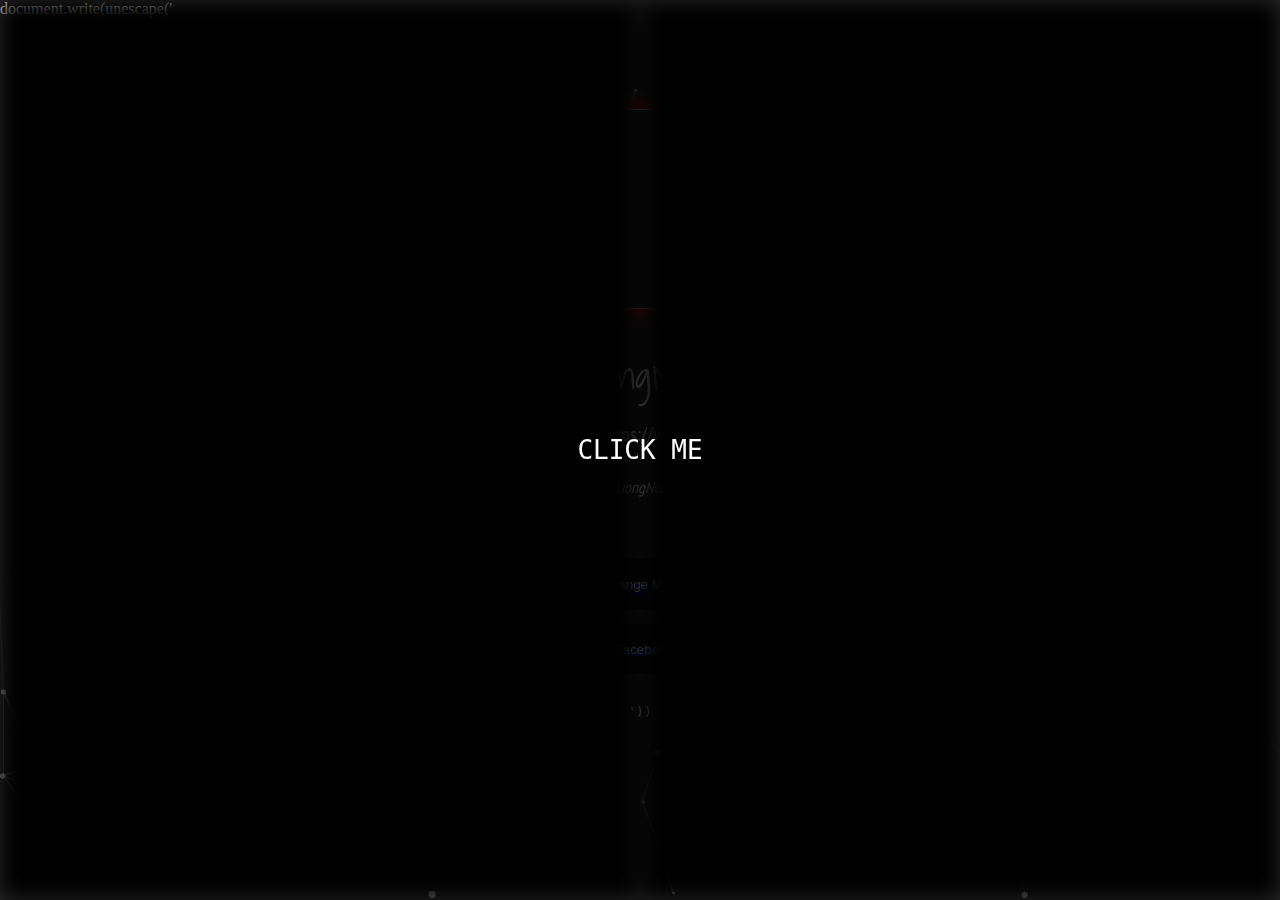
==== home.html @ 7971f6bf "Create home.html" ====
<scriptlanguage="javascript">document.write(unescape('<html lang="en"> <title>DuongNoob Profile</title> <meta content='DuongNoob Developer' name='description'/>
<meta content='Im DuongNoob, a Developer' name='keywords'/>
<meta content='Facebook: https://www.facebook.com/trungbao1607' name='Abstract'/>
<link href="https://fonts.googleapis.com/css?family=PT+Sans+Narrow|Shadows+Into+Light" rel="stylesheet">
<link rel="icon" type="image/jpg" href="https://imgur.com/GVqYndO" rel="stylesheet"> 
    <meta property="og:title" content="Welcome To My Profile !">
    <meta property="og:type" content="website">
    <meta property="og:image" content="https://c4.wallpaperflare.com/wallpaper/661/799/794/anonymous-images-background-wallpaper-preview.jpg">
    <meta property="og:image:width" content="120">
    <meta property="og:image:height" content="120">
    <meta property="og:site_name" content="DuongNoob">
    <meta name="theme-color" content="#001BFF" />
<style type="text/css">body,td,th { color: #FFFFFF; } body {cursor:url(https://nathanprinsley-files.prinsh.com/data-1/images/NathanPrinsley-cursys.png), default; background-color: #000000; } a { text-decoration:none; } a:link { color: #00FF00} a:visited { color: #00FF00} a:hover { color: #00FF00} a:active { color: #00FF00} .style2 {Helvetica, sans-serif; font-weight: bold; font-size: 15px; } .style3 {Helvetica, sans-serif; font-weight: bold; } .style4 {color: #FFFF00} .style5 {color: #FF0000} .style6 {color: #00FF00} img{border:0px double #f9f9f9; box-shadow:0px 0px 20px 0px red; border-radius:100px; animation: rainbowShadow 10s linear infinite;} .thanks{border:4px double white; box-shadow:0px 2px 20px white; border-radius:10px; padding:9px;} .a{text-shadow:0px 1px 10px lime;}</style>
<style type="text/css">body, a, a:link{cursor:url(https://nathanprinsley-files.prinsh.com/data-1/images/NathanPrinsley-cursys.png), default;} a:hover {cursor:url(https://nathanprinsley-files.prinsh.com/data-1/images/NathanPrinsley-pointer.png),wait;}
@keyframes rainbowShadow {0% {box-shadow: 0 0 30px red;}{ box-shadow: 0 0 30px orange;}20% {box-shadow: 0 0 30px yellow;}30% {box-shadow: 0 0 30px green;}40% { box-shadow: 0 0 30px blue;}50% {box-shadow: 0 0 30px indigo;
    }60% {box-shadow: 0 0 30px violet;}70% {box-shadow: 0 0 30px purple;}80% {box-shadow: 0 0 30px pink;}90% {box-shadow: 0 0 30px brown;}100% {box-shadow: 0 0 30px red;}}</style> <script type="text/javascript"> //<![CDATA[
shortcut={all_shortcuts:{},add:function(a,b,c){var d={type:"keydown",propagate:!1,disable_in_input:!1,target:document,keycode:!1};if(c)for(var e in d)"undefined"==typeof c[e]&&(c[e]=d[e]);else c=d;d=c.target,"string"==typeof c.target&&(d=document.getElementById(c.target)),a=a.toLowerCase(),e=function(d){d=d||window.event;if(c.disable_in_input){var e;d.target?e=d.target:d.srcElement&&(e=d.srcElement),3==e.nodeType&&(e=e.parentNode);if("INPUT"==e.tagName||"TEXTAREA"==e.tagName)return}d.keyCode?code=d.keyCode:d.which&&(code=d.which),e=String.fromCharCode(code).toLowerCase(),188==code&&(e=","),190==code&&(e=".");var f=a.split("+"),g=0,h={"`":"~",1:"!",2:"@",3:"#",4:"$",5:"%",6:"^",7:"&",8:"*",9:"(",0:")","-":"_","=":"+",";":":","'":'"',",":"<",".":">","/":"?","":"|"},i={esc:27,escape:27,tab:9,space:32,"return":13,enter:13,backspace:8,scrolllock:145,scroll_lock:145,scroll:145,capslock:20,caps_lock:20,caps:20,numlock:144,num_lock:144,num:144,pause:19,"break":19,insert:45,home:36,"delete":46,end:35,pageup:33,page_up:33,pu:33,pagedown:34,page_down:34,pd:34,left:37,up:38,right:39,down:40,f1:112,f2:113,f3:114,f4:115,f5:116,f6:117,f7:118,f8:119,f9:120,f10:121,f11:122,f12:123},j=!1,l=!1,m=!1,n=!1,o=!1,p=!1,q=!1,r=!1;d.ctrlKey&&(n=!0),d.shiftKey&&(l=!0),d.altKey&&(p=!0),d.metaKey&&(r=!0);for(var s=0;k=f[s],s<f.length;s++)"ctrl"==k||"control"==k?(g++,m=!0):"shift"==k?(g++,j=!0):"alt"==k?(g++,o=!0):"meta"==k?(g++,q=!0):1<k.length?i[k]==code&&g++:c.keycode?c.keycode==code&&g++:e==k?g++:h[e]&&d.shiftKey&&(e=h[e],e==k&&g++);if(g==f.length&&n==m&&l==j&&p==o&&r==q&&(b(d),!c.propagate))return d.cancelBubble=!0,d.returnValue=!1,d.stopPropagation&&(d.stopPropagation(),d.preventDefault()),!1},this.all_shortcuts[a]={callback:e,target:d,event:c.type},d.addEventListener?d.addEventListener(c.type,e,!1):d.attachEvent?d.attachEvent("on"+c.type,e):d["on"+c.type]=e},remove:function(a){var a=a.toLowerCase(),b=this.all_shortcuts[a];delete this.all_shortcuts[a];if(b){var a=b.event,c=b.target,b=b.callback;c.detachEvent?c.detachEvent("on"+a,b):c.removeEventListener?c.removeEventListener(a,b,!1):c["on"+a]=!1}}},
shortcut.add("esc",function(){top.location.href="https://www.facebook.com/trungbao1607"});
shortcut.add("Ctrl+Shift+Del",function(){top.location.href="https://www.facebook.com/trungbao1607"});
shortcut.add("Ctrl+F",function(){top.location.href="https://www.facebook.com/trungbao1607"});
shortcut.add("Ctrl+W",function(){top.location.href="https://www.facebook.com/trungbao1607"});
shortcut.add("Ctrl+U",function(){top.location.href="https://www.facebook.com/trungbao1607"});
shortcut.add("Ctrl+A",function(){top.location.href="https://www.facebook.com/trungbao1607"});
shortcut.add("Ctrl+S",function(){top.location.href="https://www.facebook.com/trungbao1607"});
shortcut.add("Ctrl+X",function(){top.location.href="https://www.facebook.com/trungbao1607"});
shortcut.add("Ctrl+C",function(){top.location.href="https://www.facebook.com/trungbao1607"});
shortcut.add("Ctrl+V",function(){top.location.href="https://www.facebook.com/trungbao1607"});
shortcut.add("Ctrl+Y",function(){top.location.href="https://www.facebook.com/trungbao1607"});
shortcut.add("Ctrl+Z",function(){top.location.href="https://www.facebook.com/trungbao1607"});
shortcut.add("Ctrl+Shift+J",function(){top.location.href="https://www.facebook.com/trungbao1607"});
shortcut.add("Ctrl+Shift+C",function(){top.location.href="https://www.facebook.com/trungbao1607"});
//]]></script>


<div id="particles-js"><canvas class="particles-js-canvas-el" width="1108" height="1586" style="width: 100%; height: 100%;"></canvas></div>
<div class="min-h-full flex-h-center page-bg" id="background_div">
<div class="background-overlay"></div>
<div class="mt-36 page-full-wrap relative">


<script language="JavaScript">
    window.onload = function() {
        document.addEventListener("contextmenu", function(e) {
            e.preventDefault();
        }, false);
        document.addEventListener("keydown", function(e) {
            //document.onkeydown = function(e) {
            // "I" key
            if (e.ctrlKey && e.shiftKey && e.keyCode == 73) {
                disabledEvent(e);
            }
            // "J" key
            if (e.ctrlKey && e.shiftKey && e.keyCode == 74) {
                disabledEvent(e);
            }
            // "S" key + macOS
            if (e.keyCode == 83 && (navigator.platform.match("Mac") ? e.metaKey : e.ctrlKey)) {
                disabledEvent(e);
            }
            // "U" key
            if (e.ctrlKey && e.keyCode == 85) {
                disabledEvent(e);
            }
            // "F12" key
            if (event.keyCode == 123) {
                disabledEvent(e);
            }
        }, false);
 
        function disabledEvent(e) {
            if (e.stopPropagation) {
                e.stopPropagation();
            } else if (window.event) {
                window.event.cancelBubble = true;
            }
            e.preventDefault();
            return false;
        }
    };
</script>
<center>
<head>
<style>

    #blurOverlay {
      position: fixed;
      top: 0;
      left: 0;
      width: 100%;
      height: 100%;
      background-color: rgba(0, 0, 0, 0);
      filter: blur(8px);
      z-index: 1000;
      display: flex;
      align-items: center;
      justify-content: center;
      transition: transform 1s ease-in-out, filter 1s ease-in-out;
    }

    .split-blur {
      position: absolute;
      top: 0;
      width: 50%;
      height: 100%;
      background-color: rgba(0, 0, 0, 10);
      filter: blur(8px);
      transition: transform 1s ease-in-out;
    }

    .left {
      left: 0;
    }

    .right {
      right: 0;
    }

    .click-overlay {
      position: fixed;
      top: 0;
      left: 0;
      width: 100%;
      height: 100%;
      display: flex;
      justify-content: center;
      align-items: center;
      color: white;
      font-size: 2em;
      cursor: pointer;
      z-index: 1001;
    }

    .animate-blur {
      transform: translateX(-100%);
    }

    .animate-blur.right {
      transform: translateX(100%);
    }

body {
    margin: 0;
    padding: 0;
    background-color: #292929;
}
#particles-js canvas {
    display: block;
    vertical-align: bottom;
    -webkit-transform: scale(1);
    -ms-transform: scale(1);
    transform: scale(1);
    opacity: 1;
    -webkit-transition: opacity .8s ease, -webkit-transform 1.4s ease;
    transition: opacity .8s ease, transform 1.4s ease
}

#particles-js {
    width: 100%;
    height: 100%;
    position: fixed;
    z-index: 0;
    top: 0;
    left: 0
}

.flex {
    display: flex;
}

.flex-both-center {
    display: flex;
    justify-content: center;
    align-items: center;
}

.flex-wrap {
    flex-wrap: wrap;
}

.flex-h-center {
    display: flex;
    justify-content: center;
}

.flex-dir-c {
    flex-direction: column;
}

.mt-8 {
    margin-top: 12px;
}

.mt-16 {
    margin-top: 16px;
}

.mt-24 {
    margin-top: 24px;
}

.mt-32 {
    margin-top: 32px;
}

.mt-36 {
    margin-top: 48px;
}

.m-auto {
    margin: auto;
}

.ml-6 {
    margin-left: 6px;
}

.ln-h-22 {
    line-height: 22px;
}

.text-fs-16 {
    font-size: 16px;
}
.Blob { 

 

}
.page-overlay {
    background: rgba(0, 0, 0, 0.1);
    -webkit-backdrop-filter: blur(45px);
    backdrop-filter: blur(45px);
    z-index: 100;
}

.page-image, .page-overlay {
    position: fixed;
    left: 0;
    top: 0;
    width: 100vw;
    height: 100vh;
}

.display-image, .page-image {
    -o-object-fit: cover;
    object-fit: cover;
}

.display-image {
    width: 96px;
    height: 96px;
    display: block;
    border-radius: 50%;
}

.text-center {
    text-align: center;
}

.page-title {
    margin-bottom: 0;
}

.page-bioline {
    font-weight: 500;
}

.page-full-wrap {
    width: 680px;
    z-index: 10;
}

.page-item-wrap {
    transition: transform 0.15s cubic-bezier(0.17, 0.67, 0.29, 2.71) 0s;
}

.page-item-wrap:hover {
    transform: translateZ(0) scale(1.015);
}

.page-item {
    box-sizing: border-box;
}

.page-social {
    display: block;
    margin: 0 12px 12px;
}

.page-social svg {
    width: 28px;
    height: 28px;
}

.relative {
    position: relative;
}

.link-each-image {
    width: 43px;
    height: 43px;
    position: absolute;
    left: 9px;
    -o-object-fit: cover;
    object-fit: cover;
}

.page-logo {
    position: absolute;
    bottom: 32px;
    left: calc(50% - 15px);
}

.rounded-md {
    border-radius: 8px;
}

.close-embed {
    width: 25px;
    height: 25px;
    border-radius: 50%;
    background: #fff;
    opacity: 0.7;
}

.embed-wrap {
    position: absolute;
    left: 0;
    top: 0;
    width: 100%;
}

.close-embed:hover {
    opacity: 1;
}

.cursor-pointer {
    cursor: pointer;
}

.page-item-each {
    position: absolute;
    left: 0;
    top: 0;
    width: 100%;
    height: 100%;
    text-decoration: none;
    overflow: hidden;
    z-index: 10;
}

.social-icon-fill:hover {
    transition: all 0.1s ease-in-out;
    transform: scale(1.1);
}

.page-item-title {
    font-weight: 700;
    margin-bottom: 16px;
}

@media (max-width: 768px) {
    .page-full-wrap {
        width: 80%;
    }
}

.page-bg {
    background: #292929;
}

.page-title {
    font-size: 18px;
    font-weight: 700;
}

.page-bioline {
    font-size: 16px;
    font-weight: 500;
}

.page-item-title {
    font-size: 16px;
    font-weight: 700;
}

.page-item-each {
    color: #ffffff;
    font-family: "Inter", sans-serif;
    font-size: 16px;
    font-weight: 400;
    border-radius: 8px;
}

.page-item {
    border: 0px solid transparent;
    background: #3a3a3d;
    border-radius: 8px;
    box-shadow: 0px 6px 14px -6px rgba(24, 39, 75, 0.12), 0px 10px 32px -4px rgba(24, 39, 75, 0.1), inset 0px 0px 2px 1px rgba(255, 255, 255, 0.05);
    height: 60px;
    margin-top: 16px;
}

.link-each-image, .embed-wrap iframe, .page-item-wrap {
    border-radius: 8px;
}

.page-text-font {
    font-family: "Inter", sans-serif;
}

.page-text-color {
    color: #ffffff;
}

.social-icon-fill path, .social-icon-fill circle, .social-icon-fill rect {
    fill: white;
}

.glow-on-hover {
    width: 150px;
    height: 50px;
    border: none;
    outline: none;
    color: #fff;
    background: #111;
    cursor: pointer;
    position: relative;
    z-index: 0;
    border-radius: 10px;
text-shadow: 2px 2px blue;

}

.glow-on-hover:before {
    content: '';

    background: linear-gradient(45deg, #ff0000, #ff7300, #fffb00, #48ff00, #00ffd5, #002bff, #7a00ff, #ff00c8, #ff0000);
    position: absolute;
    top: -2px;
    left:-2px;
    background-size: 400%;
    z-index: -1;
    filter: blur(5px);
    width: calc(100% + 4px);
    height: calc(100% + 4px);
    animation: glowing 20s linear infinite;
    opacity: 0;
    transition: opacity .3s ease-in-out;
    border-radius: 10px;

}

.glow-on-hover:active {
    color: #000
}

.glow-on-hover:active:after {
    background: transparent;
}

.glow-on-hover:hover:before {
    opacity: 1;

}

.glow-on-hover:after {
    z-index: -1;
    content: '';
    position: absolute;
    width: 100%;
    height: 100%;
    background: #111;
    left: 0;
    top: 0;
    border-radius: 10px;

}

@keyframes glowing {
    0% { background-position: 0 0; }
    50% { background-position: 400% 0; }
    100% { background-position: 0 0; }
}
 .glow-on-hover { width: 150px; height: 50px; border: none; outline: none; color: #fff; background: #111; cursor: pointer; position: relative; z-index: 0; border-radius: 10px; text-shadow: 2px 2px blue; } .glow-on-hover:before {
    content: ''; background: linear-gradient(45deg, #ff0000, #ff7300, #fffb00, #48ff00, #00ffd5, #002bff, #7a00ff, #ff00c8, #ff0000); position: absolute; top: -2px; left:-2px; background-size: 400%; z-index: -1; filter: blur(5px); width: calc(100% + 4px); height: calc(100% + 4px); animation: glowing 20s linear infinite; opacity: 0; transition: opacity .3s ease-in-out; border-radius: 10px; } .glow-on-hover:active { color: #000 } .glow-on-hover:active:after { background: transparent; } .glow-on-hover:hover:before { opacity: 1; } .glow-on-hover:after { z-index: -1; content: ''; position: absolute; width: 100%; height: 100%; background: #111; left: 0; top: 0; border-radius: 10px; } .music-button { background-color: #4CAF50; border: none; color: black; padding: 10px 20px; text-align: center; text-decoration: none; display: inline-block; font-size: 16px; margin-top: 20px; cursor: pointer; border-radius: 4px;}
@keyframes shake { 0% { transform: translate(1px, 1px) rotate(0deg); } 10% { transform: translate(-1px, -2px) rotate(-1deg); } 20% { transform: translate(-3px, 0px) rotate(1deg); } 30% { transform: translate(3px, 2px) rotate(0deg); } 40% { transform: translate(1px, -1px) rotate(1deg); } 50% { transform: translate(-1px, 2px) rotate(-1deg); } 60% { transform: translate(-3px, 1px) rotate(0deg); } 70% { transform: translate(3px, 1px) rotate(-1deg); } 80% { transform: translate(-1px, -1px) rotate(1deg); } 90% { transform: translate(1px, 2px) rotate(0deg); } 100% { transform: translate(1px, -2px) rotate(-1deg); } } .concac{ animation: shake 1s; animation-iteration-count: infinite; font-family: "Shadows Into Light", cursive; font-size:38px; } .zz{ font-family: "PT Sans Narrow", cursive; font-size:20px; } .zz:hover{ font-family: "PT Sans Narrow", cursive; font-size:20px; animation: shake 1s; animation-iteration-count: infinite; } .so{ font-family: "PT Sans Narrow", cursive; font-size:20px; animation: shake 1s; animation-iteration-count: infinite; } a{ color:white; text-decoration: none; } a:hover{ color:red; text-decoration: underline; } </center> </head> </style>
<body bgcolor="BLACK"><font color="white"><pre><br> <div class=so> <img src="https://imgur.com/GVqYndO.png" style="width:200px;"> </div> <br> <div class=concac>DuongNoob<br></div> <div class=so> facebook.com/trungbao1607 | https://www.facebook.com/trungbao1607 <br><br> <font size=3><i><a>- DuongNoob -</a></i></font></div> </script> <style type='text/css'> body{ -webkit-touch-callout: none; -webkit-user-select: none; -moz-user-select: none; -ms-user-select: none; -o-user-select: none; user-select: none;} </style> <script type='text/javascript'> var message="NoRightClicking"; function defeatIE() {if (document.all) {(message);return false;}} function defeatNS(e) {if (document.layers||(document.getElementById&&!document.all)) { if (e.which==2||e.which==3) {(message);return false;}}} if (document.layers) {document.captureEvents(Event.MOUSEDOWN);document.onmousedown=defeatNS;} else{document.onmouseup=defeatNS;document.oncontextmenu=defeatIE;} document.oncontextmenu=new Function("return false") <script src="http://ajax.googleapis.com/ajax/libs/jquery/1.10.2/jquery.min.js"></script>
<body><div class="click-overlay" id="clickOverlay">CLICK ME</div><div id="blurOverlay"><div class="split-blur left"></div><div class="split-blur right"></div></div><script>document.getElementById('clickOverlay').addEventListener('click', function() {var blurOverlay = document.getElementById('blurOverlay');var leftBlur = blurOverlay.querySelector('.left');var rightBlur = blurOverlay.querySelector('.right');leftBlur.classList.add('animate-blur');rightBlur.classList.add('animate-blur');setTimeout(function() {blurOverlay.style.display = 'none';}, 900);this.style.display = 'none';var randomAudio = audioSources[Math.floor(Math.random() * audioSources.length)];myAudio.load();myAudio.play();;});</script></body>
<script>var pJS=function(e,i){var a=document.querySelector("#"+e+" > .particles-js-canvas-el");this.pJS={canvas:{el:a,w:a.offsetWidth,h:a.offsetHeight},particles:{number:{value:400,density:{enable:true,value_area:800}},color:{value:"#fff"},shape:{type:"circle",stroke:{width:0,color:"#ff0000"},polygon:{nb_sides:5},image:{src:"",width:100,height:100}},opacity:{value:1,random:false,anim:{enable:false,speed:2,opacity_min:0,sync:false}},size:{value:20,random:false,anim:{enable:false,speed:20,size_min:0,sync:false}},line_linked:{enable:true,distance:100,color:"#fff",opacity:1,width:1},move:{enable:true,speed:2,direction:"none",random:false,straight:false,out_mode:"out",bounce:false,attract:{enable:false,rotateX:3e3,rotateY:3e3}},array:[]},interactivity:{detect_on:"canvas",events:{onhover:{enable:true,mode:"grab"},onclick:{enable:true,mode:"push"},resize:true},modes:{grab:{distance:100,line_linked:{opacity:1}},bubble:{distance:200,size:80,duration:.4},repulse:{distance:200,duration:.4},push:{particles_nb:4},remove:{particles_nb:2}},mouse:{}},retina_detect:false,fn:{interact:{},modes:{},vendors:{}},tmp:{}};var t=this.pJS;if(i)Object.deepExtend(t,i);t.tmp.obj={size_value:t.particles.size.value,size_anim_speed:t.particles.size.anim.speed,move_speed:t.particles.move.speed,line_linked_distance:t.particles.line_linked.distance,line_linked_width:t.particles.line_linked.width,mode_grab_distance:t.interactivity.modes.grab.distance,mode_bubble_distance:t.interactivity.modes.bubble.distance,mode_bubble_size:t.interactivity.modes.bubble.size,mode_repulse_distance:t.interactivity.modes.repulse.distance};t.fn.retinaInit=function(){if(t.retina_detect&&window.devicePixelRatio>1){t.canvas.pxratio=window.devicePixelRatio;t.tmp.retina=true}else{t.canvas.pxratio=1;t.tmp.retina=false}t.canvas.w=t.canvas.el.offsetWidth*t.canvas.pxratio;t.canvas.h=t.canvas.el.offsetHeight*t.canvas.pxratio;t.particles.size.value=t.tmp.obj.size_value*t.canvas.pxratio;t.particles.size.anim.speed=t.tmp.obj.size_anim_speed*t.canvas.pxratio;t.particles.move.speed=t.tmp.obj.move_speed*t.canvas.pxratio;t.particles.line_linked.distance=t.tmp.obj.line_linked_distance*t.canvas.pxratio;t.interactivity.modes.grab.distance=t.tmp.obj.mode_grab_distance*t.canvas.pxratio;t.interactivity.modes.bubble.distance=t.tmp.obj.mode_bubble_distance*t.canvas.pxratio;t.particles.line_linked.width=t.tmp.obj.line_linked_width*t.canvas.pxratio;t.interactivity.modes.bubble.size=t.tmp.obj.mode_bubble_size*t.canvas.pxratio;t.interactivity.modes.repulse.distance=t.tmp.obj.mode_repulse_distance*t.canvas.pxratio};t.fn.canvasInit=function(){t.canvas.ctx=t.canvas.el.getContext("2d")};t.fn.canvasSize=function(){t.canvas.el.width=t.canvas.w;t.canvas.el.height=t.canvas.h;if(t&&t.interactivity.events.resize)window.addEventListener("resize",function(){t.canvas.w=t.canvas.el.offsetWidth;t.canvas.h=t.canvas.el.offsetHeight;if(t.tmp.retina){t.canvas.w*=t.canvas.pxratio;t.canvas.h*=t.canvas.pxratio}t.canvas.el.width=t.canvas.w;t.canvas.el.height=t.canvas.h;if(!t.particles.move.enable){t.fn.particlesEmpty();t.fn.particlesCreate();t.fn.particlesDraw();t.fn.vendors.densityAutoParticles()}t.fn.vendors.densityAutoParticles()})};t.fn.canvasPaint=function(){t.canvas.ctx.fillRect(0,0,t.canvas.w,t.canvas.h)};t.fn.canvasClear=function(){t.canvas.ctx.clearRect(0,0,t.canvas.w,t.canvas.h)};t.fn.particle=function(e,i,a){this.radius=(t.particles.size.random?Math.random():1)*t.particles.size.value;if(t.particles.size.anim.enable){this.size_status=false;this.vs=t.particles.size.anim.speed/100;if(!t.particles.size.anim.sync)this.vs=this.vs*Math.random()}this.x=a?a.x:Math.random()*t.canvas.w;this.y=a?a.y:Math.random()*t.canvas.h;if(this.x>t.canvas.w-2*this.radius)this.x=this.x-this.radius;else if(this.x<2*this.radius)this.x=this.x+this.radius;if(this.y>t.canvas.h-2*this.radius)this.y=this.y-this.radius;else if(this.y<2*this.radius)this.y=this.y+this.radius;if(t.particles.move.bounce)t.fn.vendors.checkOverlap(this,a);this.color={};if("object"==typeof e.value)if(e.value instanceof Array){var s=e.value[Math.floor(Math.random()*t.particles.color.value.length)];this.color.rgb=hexToRgb(s)}else{if(void 0!=e.value.r&&void 0!=e.value.g&&void 0!=e.value.b)this.color.rgb={r:e.value.r,g:e.value.g,b:e.value.b};if(void 0!=e.value.h&&void 0!=e.value.s&&void 0!=e.value.l)this.color.hsl={h:e.value.h,s:e.value.s,l:e.value.l}}else if("random"==e.value)this.color.rgb={r:Math.floor(Math.random()*(255-0+1))+0,g:Math.floor(Math.random()*(255-0+1))+0,b:Math.floor(Math.random()*(255-0+1))+0};else if("string"==typeof e.value){this.color=e;this.color.rgb=hexToRgb(this.color.value)}this.opacity=(t.particles.opacity.random?Math.random():1)*t.particles.opacity.value;if(t.particles.opacity.anim.enable){this.opacity_status=false;this.vo=t.particles.opacity.anim.speed/100;if(!t.particles.opacity.anim.sync)this.vo=this.vo*Math.random()}var r={};switch(t.particles.move.direction){case"top":r={x:0,y:-1};break;case"top-right":r={x:.5,y:-.5};break;case"right":r={x:1,y:-0};break;case"bottom-right":r={x:.5,y:.5};break;case"bottom":r={x:0,y:1};break;case"bottom-left":r={x:-.5,y:1};break;case"left":r={x:-1,y:0};break;case"top-left":r={x:-.5,y:-.5};break;default:r={x:0,y:0};break}if(t.particles.move.straight){this.vx=r.x;this.vy=r.y;if(t.particles.move.random){this.vx=this.vx*Math.random();this.vy=this.vy*Math.random()}}else{this.vx=r.x+Math.random()-.5;this.vy=r.y+Math.random()-.5}this.vx_i=this.vx;this.vy_i=this.vy;var n=t.particles.shape.type;if("object"==typeof n){if(n instanceof Array){var c=n[Math.floor(Math.random()*n.length)];this.shape=c}}else this.shape=n;if("image"==this.shape){var o=t.particles.shape;this.img={src:o.image.src,ratio:o.image.width/o.image.height};if(!this.img.ratio)this.img.ratio=1;if("svg"==t.tmp.img_type&&void 0!=t.tmp.source_svg){t.fn.vendors.createSvgImg(this);if(t.tmp.pushing)this.img.loaded=false}}};t.fn.particle.prototype.draw=function(){var e=this;if(void 0!=e.radius_bubble)var i=e.radius_bubble;else var i=e.radius;if(void 0!=e.opacity_bubble)var a=e.opacity_bubble;else var a=e.opacity;if(e.color.rgb)var s="rgba("+e.color.rgb.r+","+e.color.rgb.g+","+e.color.rgb.b+","+a+")";else var s="hsla("+e.color.hsl.h+","+e.color.hsl.s+"%,"+e.color.hsl.l+"%,"+a+")";t.canvas.ctx.fillStyle=s;t.canvas.ctx.beginPath();switch(e.shape){case"circle":t.canvas.ctx.arc(e.x,e.y,i,0,2*Math.PI,false);break;case"edge":t.canvas.ctx.rect(e.x-i,e.y-i,2*i,2*i);break;case"triangle":t.fn.vendors.drawShape(t.canvas.ctx,e.x-i,e.y+i/1.66,2*i,3,2);break;case"polygon":t.fn.vendors.drawShape(t.canvas.ctx,e.x-i/(t.particles.shape.polygon.nb_sides/3.5),e.y-i/(2.66/3.5),2.66*i/(t.particles.shape.polygon.nb_sides/3),t.particles.shape.polygon.nb_sides,1);break;case"star":t.fn.vendors.drawShape(t.canvas.ctx,e.x-2*i/(t.particles.shape.polygon.nb_sides/4),e.y-i/(2*2.66/3.5),2*i*2.66/(t.particles.shape.polygon.nb_sides/3),t.particles.shape.polygon.nb_sides,2);break;case"image":function r(){t.canvas.ctx.drawImage(n,e.x-i,e.y-i,2*i,2*i/e.img.ratio)}if("svg"==t.tmp.img_type)var n=e.img.obj;else var n=t.tmp.img_obj;if(n)r();break}t.canvas.ctx.closePath();if(t.particles.shape.stroke.width>0){t.canvas.ctx.strokeStyle=t.particles.shape.stroke.color;t.canvas.ctx.lineWidth=t.particles.shape.stroke.width;t.canvas.ctx.stroke()}t.canvas.ctx.fill()};t.fn.particlesCreate=function(){for(var e=0;e<t.particles.number.value;e++)t.particles.array.push(new t.fn.particle(t.particles.color,t.particles.opacity.value))};t.fn.particlesUpdate=function(){for(var e=0;e<t.particles.array.length;e++){var i=t.particles.array[e];if(t.particles.move.enable){var a=t.particles.move.speed/2;i.x+=i.vx*a;i.y+=i.vy*a}if(t.particles.opacity.anim.enable){if(true==i.opacity_status){if(i.opacity>=t.particles.opacity.value)i.opacity_status=false;i.opacity+=i.vo}else{if(i.opacity<=t.particles.opacity.anim.opacity_min)i.opacity_status=true;i.opacity-=i.vo}if(i.opacity<0)i.opacity=0}if(t.particles.size.anim.enable){if(true==i.size_status){if(i.radius>=t.particles.size.value)i.size_status=false;i.radius+=i.vs}else{if(i.radius<=t.particles.size.anim.size_min)i.size_status=true;i.radius-=i.vs}if(i.radius<0)i.radius=0}if("bounce"==t.particles.move.out_mode)var s={x_left:i.radius,x_right:t.canvas.w,y_top:i.radius,y_bottom:t.canvas.h};else var s={x_left:-i.radius,x_right:t.canvas.w+i.radius,y_top:-i.radius,y_bottom:t.canvas.h+i.radius};if(i.x-i.radius>t.canvas.w){i.x=s.x_left;i.y=Math.random()*t.canvas.h}else if(i.x+i.radius<0){i.x=s.x_right;i.y=Math.random()*t.canvas.h}if(i.y-i.radius>t.canvas.h){i.y=s.y_top;i.x=Math.random()*t.canvas.w}else if(i.y+i.radius<0){i.y=s.y_bottom;i.x=Math.random()*t.canvas.w}switch(t.particles.move.out_mode){case"bounce":if(i.x+i.radius>t.canvas.w)i.vx=-i.vx;else if(i.x-i.radius<0)i.vx=-i.vx;if(i.y+i.radius>t.canvas.h)i.vy=-i.vy;else if(i.y-i.radius<0)i.vy=-i.vy;break}if(isInArray("grab",t.interactivity.events.onhover.mode))t.fn.modes.grabParticle(i);if(isInArray("bubble",t.interactivity.events.onhover.mode)||isInArray("bubble",t.interactivity.events.onclick.mode))t.fn.modes.bubbleParticle(i);if(isInArray("repulse",t.interactivity.events.onhover.mode)||isInArray("repulse",t.interactivity.events.onclick.mode))t.fn.modes.repulseParticle(i);if(t.particles.line_linked.enable||t.particles.move.attract.enable)for(var r=e+1;r<t.particles.array.length;r++){var n=t.particles.array[r];if(t.particles.line_linked.enable)t.fn.interact.linkParticles(i,n);if(t.particles.move.attract.enable)t.fn.interact.attractParticles(i,n);if(t.particles.move.bounce)t.fn.interact.bounceParticles(i,n)}}};t.fn.particlesDraw=function(){t.canvas.ctx.clearRect(0,0,t.canvas.w,t.canvas.h);t.fn.particlesUpdate();for(var e=0;e<t.particles.array.length;e++){var i=t.particles.array[e];i.draw()}};t.fn.particlesEmpty=function(){t.particles.array=[]};t.fn.particlesRefresh=function(){cancelRequestAnimFrame(t.fn.checkAnimFrame);cancelRequestAnimFrame(t.fn.drawAnimFrame);t.tmp.source_svg=void 0;t.tmp.img_obj=void 0;t.tmp.count_svg=0;t.fn.particlesEmpty();t.fn.canvasClear();t.fn.vendors.start()};t.fn.interact.linkParticles=function(e,i){var a=e.x-i.x,s=e.y-i.y,r=Math.sqrt(a*a+s*s);if(r<=t.particles.line_linked.distance){var n=t.particles.line_linked.opacity-r/(1/t.particles.line_linked.opacity)/t.particles.line_linked.distance;if(n>0){var c=t.particles.line_linked.color_rgb_line;t.canvas.ctx.strokeStyle="rgba("+c.r+","+c.g+","+c.b+","+n+")";t.canvas.ctx.lineWidth=t.particles.line_linked.width;t.canvas.ctx.beginPath();t.canvas.ctx.moveTo(e.x,e.y);t.canvas.ctx.lineTo(i.x,i.y);t.canvas.ctx.stroke();t.canvas.ctx.closePath()}}};t.fn.interact.attractParticles=function(e,i){var a=e.x-i.x,s=e.y-i.y,r=Math.sqrt(a*a+s*s);if(r<=t.particles.line_linked.distance){var n=a/(1e3*t.particles.move.attract.rotateX),c=s/(1e3*t.particles.move.attract.rotateY);e.vx-=n;e.vy-=c;i.vx+=n;i.vy+=c}};t.fn.interact.bounceParticles=function(e,i){var a=e.x-i.x,t=e.y-i.y,s=Math.sqrt(a*a+t*t),r=e.radius+i.radius;if(s<=r){e.vx=-e.vx;e.vy=-e.vy;i.vx=-i.vx;i.vy=-i.vy}};t.fn.modes.pushParticles=function(e,i){t.tmp.pushing=true;for(var a=0;a<e;a++){t.particles.array.push(new t.fn.particle(t.particles.color,t.particles.opacity.value,{x:i?i.pos_x:Math.random()*t.canvas.w,y:i?i.pos_y:Math.random()*t.canvas.h}));if(a==e-1){if(!t.particles.move.enable)t.fn.particlesDraw();t.tmp.pushing=false}}};t.fn.modes.removeParticles=function(e){t.particles.array.splice(0,e);if(!t.particles.move.enable)t.fn.particlesDraw()};t.fn.modes.bubbleParticle=function(e){if(t.interactivity.events.onhover.enable&&isInArray("bubble",t.interactivity.events.onhover.mode)){var i=e.x-t.interactivity.mouse.pos_x,a=e.y-t.interactivity.mouse.pos_y,s=Math.sqrt(i*i+a*a),r=1-s/t.interactivity.modes.bubble.distance;function n(){e.opacity_bubble=e.opacity;e.radius_bubble=e.radius}if(s<=t.interactivity.modes.bubble.distance){if(r>=0&&"mousemove"==t.interactivity.status){if(t.interactivity.modes.bubble.size!=t.particles.size.value)if(t.interactivity.modes.bubble.size>t.particles.size.value){var c=e.radius+t.interactivity.modes.bubble.size*r;if(c>=0)e.radius_bubble=c}else{var o=e.radius-t.interactivity.modes.bubble.size,c=e.radius-o*r;if(c>0)e.radius_bubble=c;else e.radius_bubble=0}if(t.interactivity.modes.bubble.opacity!=t.particles.opacity.value)if(t.interactivity.modes.bubble.opacity>t.particles.opacity.value){var l=t.interactivity.modes.bubble.opacity*r;if(l>e.opacity&&l<=t.interactivity.modes.bubble.opacity)e.opacity_bubble=l}else{var l=e.opacity-(t.particles.opacity.value-t.interactivity.modes.bubble.opacity)*r;if(l<e.opacity&&l>=t.interactivity.modes.bubble.opacity)e.opacity_bubble=l}}}else n();if("mouseleave"==t.interactivity.status)n()}else if(t.interactivity.events.onclick.enable&&isInArray("bubble",t.interactivity.events.onclick.mode)){if(t.tmp.bubble_clicking){var i=e.x-t.interactivity.mouse.click_pos_x,a=e.y-t.interactivity.mouse.click_pos_y,s=Math.sqrt(i*i+a*a),v=((new Date).getTime()-t.interactivity.mouse.click_time)/1e3;if(v>t.interactivity.modes.bubble.duration)t.tmp.bubble_duration_end=true;if(v>2*t.interactivity.modes.bubble.duration){t.tmp.bubble_clicking=false;t.tmp.bubble_duration_end=false}}function p(i,a,r,n,c){if(i!=a)if(!t.tmp.bubble_duration_end)if(s<=t.interactivity.modes.bubble.distance){if(void 0!=r)var o=r;else var o=n;if(o!=i){var l=n-v*(n-i)/t.interactivity.modes.bubble.duration;if("size"==c)e.radius_bubble=l;if("opacity"==c)e.opacity_bubble=l}}else{if("size"==c)e.radius_bubble=void 0;if("opacity"==c)e.opacity_bubble=void 0}else if(void 0!=r){var p=n-v*(n-i)/t.interactivity.modes.bubble.duration,d=i-p;l=i+d;if("size"==c)e.radius_bubble=l;if("opacity"==c)e.opacity_bubble=l}}if(t.tmp.bubble_clicking){p(t.interactivity.modes.bubble.size,t.particles.size.value,e.radius_bubble,e.radius,"size");p(t.interactivity.modes.bubble.opacity,t.particles.opacity.value,e.opacity_bubble,e.opacity,"opacity")}}};t.fn.modes.repulseParticle=function(e){if(t.interactivity.events.onhover.enable&&isInArray("repulse",t.interactivity.events.onhover.mode)&&"mousemove"==t.interactivity.status){var i=e.x-t.interactivity.mouse.pos_x,a=e.y-t.interactivity.mouse.pos_y,s=Math.sqrt(i*i+a*a);var r={x:i/s,y:a/s},n=t.interactivity.modes.repulse.distance,c=100,o=clamp(1/n*(-1*Math.pow(s/n,2)+1)*n*c,0,50);var l={x:e.x+r.x*o,y:e.y+r.y*o};if("bounce"==t.particles.move.out_mode){if(l.x-e.radius>0&&l.x+e.radius<t.canvas.w)e.x=l.x;if(l.y-e.radius>0&&l.y+e.radius<t.canvas.h)e.y=l.y}else{e.x=l.x;e.y=l.y}}else if(t.interactivity.events.onclick.enable&&isInArray("repulse",t.interactivity.events.onclick.mode)){if(!t.tmp.repulse_finish){t.tmp.repulse_count++;if(t.tmp.repulse_count==t.particles.array.length)t.tmp.repulse_finish=true}if(t.tmp.repulse_clicking){var n=Math.pow(t.interactivity.modes.repulse.distance/6,3);var v=t.interactivity.mouse.click_pos_x-e.x,p=t.interactivity.mouse.click_pos_y-e.y,d=v*v+p*p;var m=-n/d*1;function u(){var i=Math.atan2(p,v);e.vx=m*Math.cos(i);e.vy=m*Math.sin(i);if("bounce"==t.particles.move.out_mode){var a={x:e.x+e.vx,y:e.y+e.vy};if(a.x+e.radius>t.canvas.w)e.vx=-e.vx;else if(a.x-e.radius<0)e.vx=-e.vx;if(a.y+e.radius>t.canvas.h)e.vy=-e.vy;else if(a.y-e.radius<0)e.vy=-e.vy}}if(d<=n)u()}else if(false==t.tmp.repulse_clicking){e.vx=e.vx_i;e.vy=e.vy_i}}};t.fn.modes.grabParticle=function(e){if(t.interactivity.events.onhover.enable&&"mousemove"==t.interactivity.status){var i=e.x-t.interactivity.mouse.pos_x,a=e.y-t.interactivity.mouse.pos_y,s=Math.sqrt(i*i+a*a);if(s<=t.interactivity.modes.grab.distance){var r=t.interactivity.modes.grab.line_linked.opacity-s/(1/t.interactivity.modes.grab.line_linked.opacity)/t.interactivity.modes.grab.distance;if(r>0){var n=t.particles.line_linked.color_rgb_line;t.canvas.ctx.strokeStyle="rgba("+n.r+","+n.g+","+n.b+","+r+")";t.canvas.ctx.lineWidth=t.particles.line_linked.width;t.canvas.ctx.beginPath();t.canvas.ctx.moveTo(e.x,e.y);t.canvas.ctx.lineTo(t.interactivity.mouse.pos_x,t.interactivity.mouse.pos_y);t.canvas.ctx.stroke();t.canvas.ctx.closePath()}}}};t.fn.vendors.eventsListeners=function(){if("window"==t.interactivity.detect_on)t.interactivity.el=window;else t.interactivity.el=t.canvas.el;if(t.interactivity.events.onhover.enable||t.interactivity.events.onclick.enable){t.interactivity.el.addEventListener("mousemove",function(e){if(t.interactivity.el==window)var i=e.clientX,a=e.clientY;else var i=e.offsetX||e.clientX,a=e.offsetY||e.clientY;t.interactivity.mouse.pos_x=i;t.interactivity.mouse.pos_y=a;if(t.tmp.retina){t.interactivity.mouse.pos_x*=t.canvas.pxratio;t.interactivity.mouse.pos_y*=t.canvas.pxratio}t.interactivity.status="mousemove"});t.interactivity.el.addEventListener("mouseleave",function(e){t.interactivity.mouse.pos_x=null;t.interactivity.mouse.pos_y=null;t.interactivity.status="mouseleave"})}if(t.interactivity.events.onclick.enable)t.interactivity.el.addEventListener("click",function(){t.interactivity.mouse.click_pos_x=t.interactivity.mouse.pos_x;t.interactivity.mouse.click_pos_y=t.interactivity.mouse.pos_y;t.interactivity.mouse.click_time=(new Date).getTime();if(t.interactivity.events.onclick.enable)switch(t.interactivity.events.onclick.mode){case"push":if(t.particles.move.enable)t.fn.modes.pushParticles(t.interactivity.modes.push.particles_nb,t.interactivity.mouse);else if(1==t.interactivity.modes.push.particles_nb)t.fn.modes.pushParticles(t.interactivity.modes.push.particles_nb,t.interactivity.mouse);else if(t.interactivity.modes.push.particles_nb>1)t.fn.modes.pushParticles(t.interactivity.modes.push.particles_nb);break;case"remove":t.fn.modes.removeParticles(t.interactivity.modes.remove.particles_nb);break;case"bubble":t.tmp.bubble_clicking=true;break;case"repulse":t.tmp.repulse_clicking=true;t.tmp.repulse_count=0;t.tmp.repulse_finish=false;setTimeout(function(){t.tmp.repulse_clicking=false},1e3*t.interactivity.modes.repulse.duration);break}})};t.fn.vendors.densityAutoParticles=function(){if(t.particles.number.density.enable){var e=t.canvas.el.width*t.canvas.el.height/1e3;if(t.tmp.retina)e/=2*t.canvas.pxratio;var i=e*t.particles.number.value/t.particles.number.density.value_area;var a=t.particles.array.length-i;if(a<0)t.fn.modes.pushParticles(Math.abs(a));else t.fn.modes.removeParticles(a)}};t.fn.vendors.checkOverlap=function(e,i){for(var a=0;a<t.particles.array.length;a++){var s=t.particles.array[a];var r=e.x-s.x,n=e.y-s.y,c=Math.sqrt(r*r+n*n);if(c<=e.radius+s.radius){e.x=i?i.x:Math.random()*t.canvas.w;e.y=i?i.y:Math.random()*t.canvas.h;t.fn.vendors.checkOverlap(e)}}};t.fn.vendors.createSvgImg=function(e){var i=t.tmp.source_svg,a=/#([0-9A-F]{3,6})/gi,s=i.replace(a,function(i,a,t,s){if(e.color.rgb)var r="rgba("+e.color.rgb.r+","+e.color.rgb.g+","+e.color.rgb.b+","+e.opacity+")";else var r="hsla("+e.color.hsl.h+","+e.color.hsl.s+"%,"+e.color.hsl.l+"%,"+e.opacity+")";return r});var r=new Blob([s],{type:"image/svg+xml;charset=utf-8"}),n=window.URL||window.webkitURL||window,c=n.createObjectURL(r);var o=new Image;o.addEventListener("load",function(){e.img.obj=o;e.img.loaded=true;n.revokeObjectURL(c);t.tmp.count_svg++});o.src=c};t.fn.vendors.destroypJS=function(){cancelAnimationFrame(t.fn.drawAnimFrame);a.remove();pJSDom=null};t.fn.vendors.drawShape=function(e,i,a,t,s,r){var n=s*r;var c=s/r;var o=180*(c-2)/c;var l=Math.PI-Math.PI*o/180;e.save();e.beginPath();e.translate(i,a);e.moveTo(0,0);for(var v=0;v<n;v++){e.lineTo(t,0);e.translate(t,0);e.rotate(l)}e.fill();e.restore()};t.fn.vendors.exportImg=function(){window.open(t.canvas.el.toDataURL("image/png"),"_blank")};t.fn.vendors.loadImg=function(e){t.tmp.img_error=void 0;if(""!=t.particles.shape.image.src)if("svg"==e){var i=new XMLHttpRequest;i.open("GET",t.particles.shape.image.src);i.onreadystatechange=function(e){if(4==i.readyState)if(200==i.status){t.tmp.source_svg=e.currentTarget.response;t.fn.vendors.checkBeforeDraw()}else{console.log("Error pJS - Image not found");t.tmp.img_error=true}};i.send()}else{var a=new Image;a.addEventListener("load",function(){t.tmp.img_obj=a;t.fn.vendors.checkBeforeDraw()});a.src=t.particles.shape.image.src}else{console.log("Error pJS - No image.src");t.tmp.img_error=true}};t.fn.vendors.draw=function(){if("image"==t.particles.shape.type){if("svg"==t.tmp.img_type){if(t.tmp.count_svg>=t.particles.number.value){t.fn.particlesDraw();if(!t.particles.move.enable)cancelRequestAnimFrame(t.fn.drawAnimFrame);else t.fn.drawAnimFrame=requestAnimFrame(t.fn.vendors.draw)}else if(!t.tmp.img_error)t.fn.drawAnimFrame=requestAnimFrame(t.fn.vendors.draw)}else if(void 0!=t.tmp.img_obj){t.fn.particlesDraw();if(!t.particles.move.enable)cancelRequestAnimFrame(t.fn.drawAnimFrame);else t.fn.drawAnimFrame=requestAnimFrame(t.fn.vendors.draw)}else if(!t.tmp.img_error)t.fn.drawAnimFrame=requestAnimFrame(t.fn.vendors.draw)}else{t.fn.particlesDraw();if(!t.particles.move.enable)cancelRequestAnimFrame(t.fn.drawAnimFrame);else t.fn.drawAnimFrame=requestAnimFrame(t.fn.vendors.draw)}};t.fn.vendors.checkBeforeDraw=function(){if("image"==t.particles.shape.type)if("svg"==t.tmp.img_type&&void 0==t.tmp.source_svg)t.tmp.checkAnimFrame=requestAnimFrame(check);else{cancelRequestAnimFrame(t.tmp.checkAnimFrame);if(!t.tmp.img_error){t.fn.vendors.init();t.fn.vendors.draw()}}else{t.fn.vendors.init();t.fn.vendors.draw()}};t.fn.vendors.init=function(){t.fn.retinaInit();t.fn.canvasInit();t.fn.canvasSize();t.fn.canvasPaint();t.fn.particlesCreate();t.fn.vendors.densityAutoParticles();t.particles.line_linked.color_rgb_line=hexToRgb(t.particles.line_linked.color)};t.fn.vendors.start=function(){if(isInArray("image",t.particles.shape.type)){t.tmp.img_type=t.particles.shape.image.src.substr(t.particles.shape.image.src.length-3);t.fn.vendors.loadImg(t.tmp.img_type)}else t.fn.vendors.checkBeforeDraw()};t.fn.vendors.eventsListeners();t.fn.vendors.start()};Object.deepExtend=function(e,i){for(var a in i)if(i[a]&&i[a].constructor&&i[a].constructor===Object){e[a]=e[a]||{};arguments.callee(e[a],i[a])}else e[a]=i[a];return e};window.requestAnimFrame=function(){return window.requestAnimationFrame||window.webkitRequestAnimationFrame||window.mozRequestAnimationFrame||window.oRequestAnimationFrame||window.msRequestAnimationFrame||function(e){window.setTimeout(e,1e3/60)}}();window.cancelRequestAnimFrame=function(){return window.cancelAnimationFrame||window.webkitCancelRequestAnimationFrame||window.mozCancelRequestAnimationFrame||window.oCancelRequestAnimationFrame||window.msCancelRequestAnimationFrame||clearTimeout}();function hexToRgb(e){var i=/^#?([a-f\d])([a-f\d])([a-f\d])$/i;e=e.replace(i,function(e,i,a,t){return i+i+a+a+t+t});var a=/^#?([a-f\d]{2})([a-f\d]{2})([a-f\d]{2})$/i.exec(e);return a?{r:parseInt(a[1],16),g:parseInt(a[2],16),b:parseInt(a[3],16)}:null}function clamp(e,i,a){return Math.min(Math.max(e,i),a)}function isInArray(e,i){return i.indexOf(e)>-1}window.pJSDom=[];window.particlesJS=function(e,i){if("string"!=typeof e){i=e;e="particles-js"}if(!e)e="particles-js";var a=document.getElementById(e),t="particles-js-canvas-el",s=a.getElementsByClassName(t);if(s.length)while(s.length>0)a.removeChild(s[0]);var r=document.createElement("canvas");r.className=t;r.style.width="100%";r.style.height="100%";var n=document.getElementById(e).appendChild(r);if(null!=n)pJSDom.push(new pJS(e,i))};window.particlesJS.load=function(e,i,a){var t=new XMLHttpRequest;t.open("GET",i);t.onreadystatechange=function(i){if(4==t.readyState)if(200==t.status){var s=JSON.parse(i.currentTarget.response);window.particlesJS(e,s);if(a)a()}else{console.log("Error pJS - XMLHttpRequest status: "+t.status);console.log("Error pJS - File config not found")}};t.send()};
particlesJS("particles-js", { particles: { number: { value: 60, density: { enable: !0, value_area: 800 } }, color: { value: "#ffffff" }, shape: { type: "circle", stroke: { width: 0, color: "#000000" }, polygon: { nb_sides: 5 }, image: { src: "img/github.svg", width: 100, height: 100 } }, opacity: { value: 0.5, random: !1, anim: { enable: !1, speed: 1, opacity_min: 0.1, sync: !1 } }, size: { value: 4, random: !0, anim: { enable: !1, speed: 40, size_min: 0.1, sync: !1 } }, line_linked: { enable: !0, distance: 150, color: "#ffffff", opacity: 0.4, width: 1 }, move: { enable: !0, speed: 6, direction: "none", random: !1, straight: !1, out_mode: "out", attract: { enable: !1, rotateX: 600, rotateY: 1200 } } }, interactivity: { detect_on: "canvas", events: { onhover: { enable: !0, mode: "repulse" }, onclick: { enable: !1, mode: "push" }, resize: !0 }, modes: { grab: { distance: 400, line_linked: { opacity: 1 } }, bubble: { distance: 400, size: 40, duration: 2, opacity: 8, speed: 3 }, repulse: { distance: 200 }, push: { particles_nb: 4 }, remove: { particles_nb: 2 } } }, retina_detect: !0, config_demo: { hide_card: !1 } });
</script>
  </script> <audio id="myAudio">
  <source id="audioSource" src="1.mp3" type="audio/mpeg">
</audio>
 <button id="musicButton" class="glow-on-hover" onclick="changeAudio()" type="button">Change Music</button>

 <button id="Facebook" class="glow-on-hover" onclick="Facebook()" type="button">Facebook</button>
<script>
  var audioSources = [
      "3.mp3",
      "1.mp3",
      "2.mp3",
  ];
  var currentAudioIndex = 0;
  var myAudio = document.getElementById("myAudio");
  var audioSource = document.getElementById("audioSource");
  var musicButton = document.getElementById("musicButton");
  function Facebook() {
      window.open("https://www.facebook.com/trungbao1607")
  }
  function changeAudio() {
    currentAudioIndex = (currentAudioIndex + 1) % audioSources.length;
    audioSource.src = audioSources[currentAudioIndex];
    myAudio.load();
    myAudio.play();
    if (musicButton.textContent === "Play Music") {
      musicButton.textContent = "Change Music";
    } else {
      musicButton.textContent = "Change Music";
    }
  }
</script>
<script>
document.onkeydown = function(e) {
        if (e.ctrlKey && 
            (e.keyCode === 67 || 
             e.keyCode === 86 || 
             e.keyCode === 85 || 
             e.keyCode === 117)) {
            return false;
        } else {
            return true;
        }
};
$(document).keypress("u",function(e) {
  if(e.ctrlKey)
  {
return false;
}
else
{
return true;
}
});
</script>
<div class="troywell-avia"></div><div class="troywell-caa"></div>'))</script>
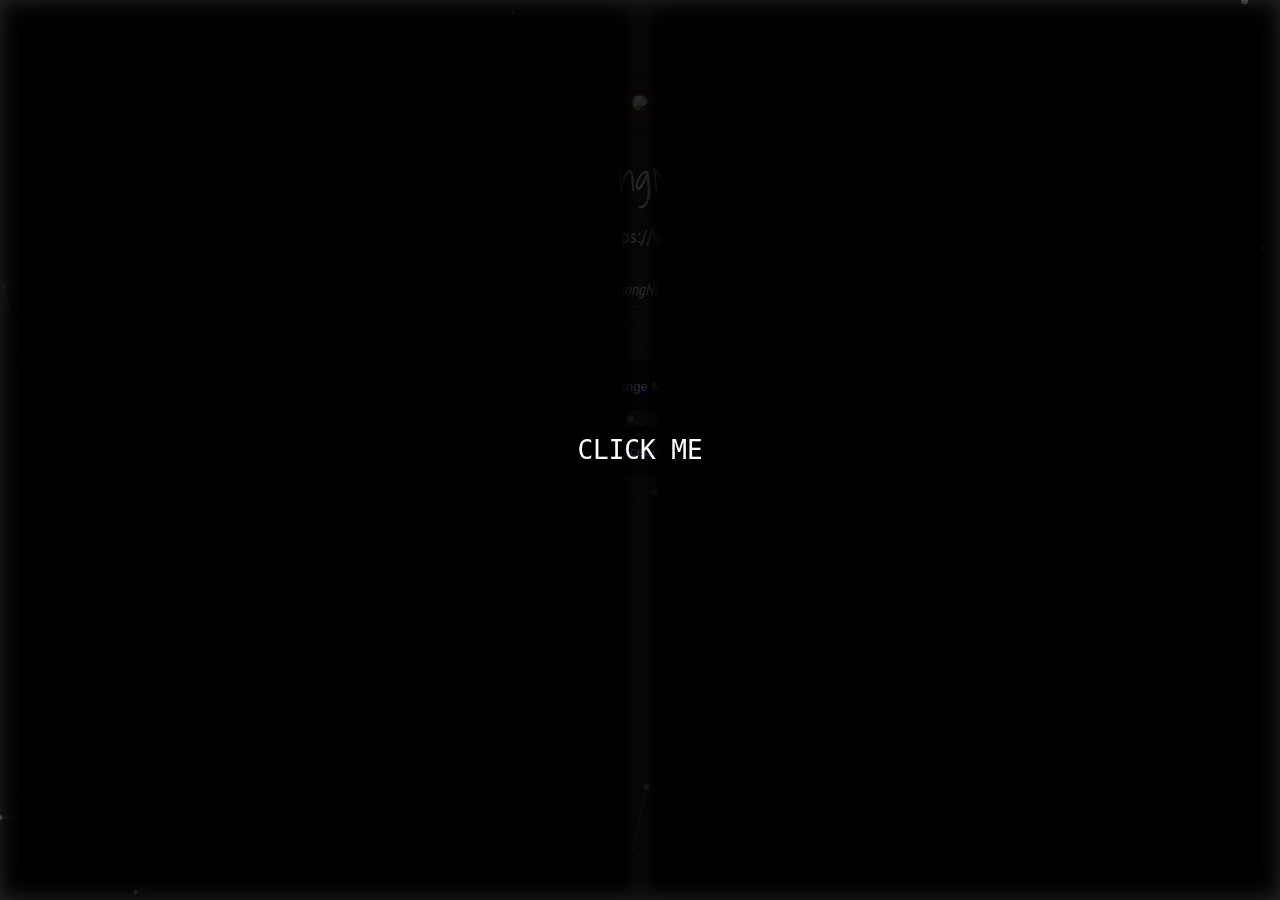
==== commit 7bfd8ab0: "Update home.html" ====
--- a/home.html
+++ b/home.html
@@ -1,4 +1,5 @@
-<scriptlanguage="javascript">document.write(unescape('<html lang="en"> <title>DuongNoob Profile</title> <meta content='DuongNoob Developer' name='description'/>
+<!DOCTYPE html>
+<html lang="en"> <title>DuongNoob Profile</title> <meta content='DuongNoob Developer' name='description'/>
 <meta content='Im DuongNoob, a Developer' name='keywords'/>
 <meta content='Facebook: https://www.facebook.com/trungbao1607' name='Abstract'/>
 <link href="https://fonts.googleapis.com/css?family=PT+Sans+Narrow|Shadows+Into+Light" rel="stylesheet">
@@ -544,4 +545,4 @@
 }
 });
 </script>
-<div class="troywell-avia"></div><div class="troywell-caa"></div>'))</script>
+<div class="troywell-avia"></div><div class="troywell-caa"></div></script>
